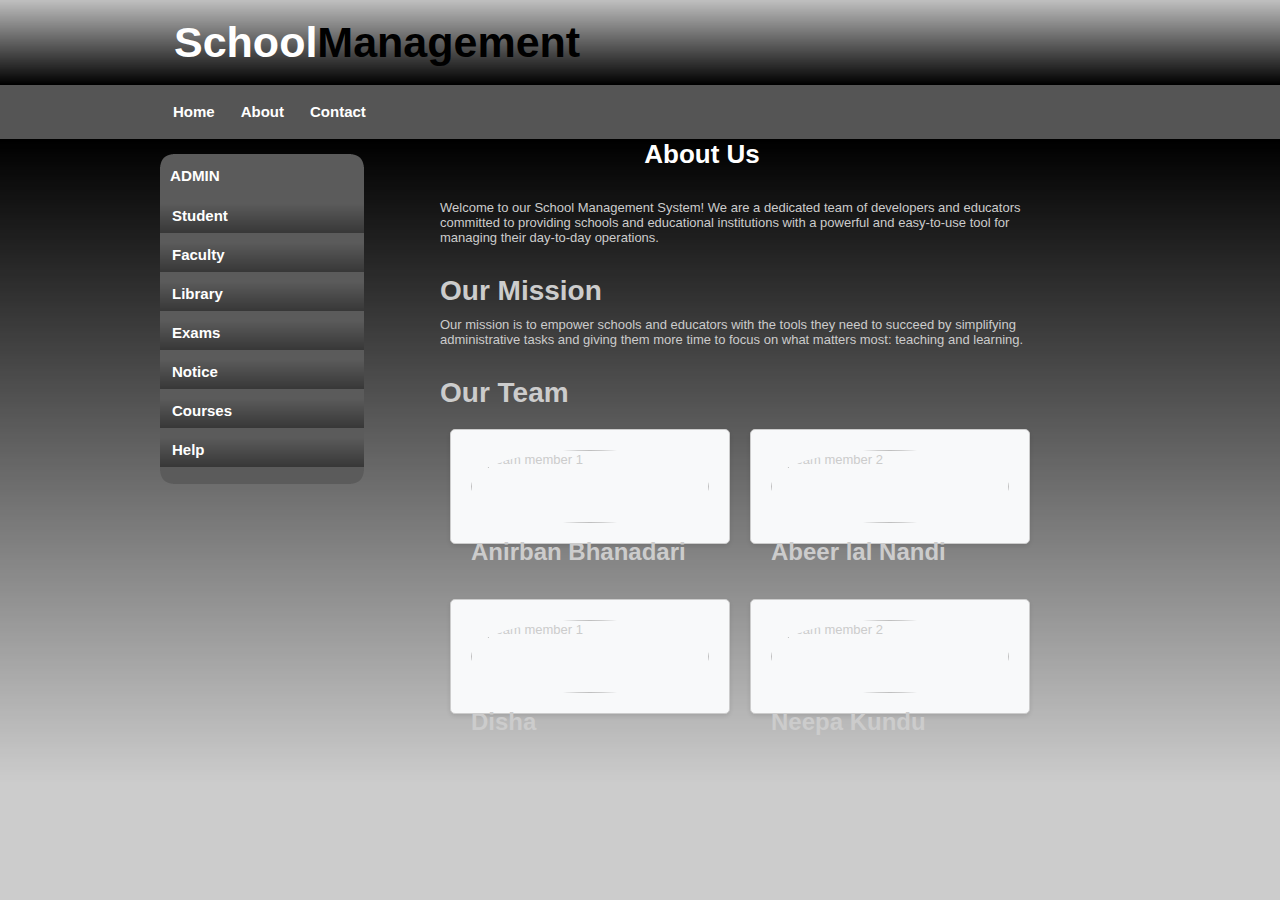
==== About.html @ 20eb52a0 "Add files via upload" ====
<!DOCTYPE >
<head>
<meta http-equiv="Content-Type" content="text/html; charset=utf-8" />
<link rel="stylesheet" type="text/css" href="style.css" />
<title>School Management System - UEMK</title>
</head>

<body>
<div id="container">
		<div id="header">
        	<h1>School<span class="off">Management</span></h1>
        </div>   
        
        <div id="menu">
            <ul>
                <li class="menuitem"><a href="#">Home</a></li>
                <li class="menuitem"><a href="About.html">About</a></li>
                <li class="menuitem"><a href="Contact.html">Contact</a></li>
            </ul>
        </div>
        
        <div id="leftmenu">

            <div id="leftmenu_top"></div>

                    <div id="leftmenu_main">    
                    
                    <h3>ADMIN</h3>
                            
                    <ul>
                        <li><a href="#">Student</a></li>
                        <li><a href="Faculty.html">Faculty</a></li>
                        <li><a href="Library.html">Library</a></li>
                        <li><a href="Exams.html">Exams</a></li>
                        <li><a href="Notice.html">Notice</a></li>
                        <li><a href="Course.html">Courses</a></li>
                        <li><a href="Help.html">Help</a></li>
                    </ul>
                </div>                
            <div id="leftmenu_bottom"></div>
        </div>
        
        
        
        
        <div class="about-container">
          <h1>About Us</h1>
          <div class="about-content">
            <p>
              Welcome to our School Management System! We are a dedicated team of developers and educators committed to providing schools and educational institutions with a powerful and easy-to-use tool for managing their day-to-day operations.
            </p>
            <h2>Our Mission</h2>
            <p>
              Our mission is to empower schools and educators with the tools they need to succeed by simplifying administrative tasks and giving them more time to focus on what matters most: teaching and learning.
            </p>
            <h2>Our Team</h2>
            <ul>
              <li>
                <img src="person1.jpg" alt="Team member 1">
                <h3>Anirban Bhanadari</h3>
              </li>
              <li>
                <img src="person2.jpg" alt="Team member 2">
                <h3>Abeer lal Nandi</h3>
              </li>
            </ul>
            <p><br></p>
            <ul>
              <li>
                <img src="person1.jpg" alt="Team member 1">
                <h3>Disha</h3>
              </li>
              <li>
                <img src="person2.jpg" alt="Team member 2">
                <h3>Neepa Kundu</h3>
              </li>
            </ul>
          </div>
        </div>
   </div>
</body>
</html>
---- style.css ----
/* A Free Design by Bryant Smith (bryantsmith.com) */



body {
	margin: 0;
	padding: 0;
	text-align: left;
	font: 12px Arial, Helvetica, sans-serif;
	font-size: 13px;
	color: #061C37;
	background: #CCCCCC;
	background-image:url(images/background.png);
	background-repeat:repeat-x;
}
*
{
  margin: 0 auto 0 auto;
 text-align:left;}

#container
{
  display: block; 
  height:auto;
  position: relative; 
  width: 960px;
}


#header
{
height:85px;
width:960px;	
}

#header h1
{
	position:absolute;
text-align:left;
color:#FFFFFF;
font-size:43px;
color:#FFF;	
left:14px;
top:18px;
}


#header h2
{
position:absolute;
text-align:right;
color:#EAEAEA;
left:490px;
top:38px;
width:400px;
}

#mainpic
{
background-image:url(images/main.jpg);
background-repeat:no-repeat;
width:900px;
height:354px;	
}



.off
{
color:#000000;
}


#menu
{
display:block;
float:left;
clear:both;
width:960px;
height:54px;
float:left;
clear:both;
}

#leftmenu
{
margin-top:15px;
width:204px;
float:left;
}

#leftmenu_top
{
width:204px;
height:13px;
background-image:url(images/leftmenu_top.png);
}
#leftmenu_bottom
{
width:204px;
height:13px;
background-image:url(images/leftmenu_bottom.png);
}
#leftmenu_main
{
width:204px;
height:auto;
background-color:#5B5B5B;
}

#leftmenu_main ul
{
list-style: none;
padding: 0px;
width:204px;
}


#leftmenu_main h3
{
list-style: none;
padding: 0px;
width:204px;
color:#FFFFFF;
padding-left:10px;
padding-bottom:14px;
}

#leftmenu_main ul li
{
list-style: none;
padding: 0px;
width:204px;
text-align:left;
}

#leftmenu_main ul li a, #leftmenu_main ul li a:visited
{
	display:block;
list-style: none;
padding: 0px;
width:192px;
padding-left:12px;
padding-top:4px;
height:30px;
text-align:left;
background-image:url(images/leftmenu_link.png);
background-repeat:repeat-x;
margin-top:5px;
color:#FFFFFF;
text-decoration:none;
font-size:15px;
font-weight:bold;
}

#leftmenu_main ul li a:hover
{
color:#000000;
	
	
}




#content
{
display:block;
float:left;
width:689px;
height:auto;
padding-left:10px;
padding-top:15px;
padding-right:10px;
padding-bottom:5px;
}


#content_top
{
	background-repeat:no-repeat;
	width:689px;
	height:23px;
}

#content_main {
	width: 60%; /* Reduced width */
	height: 300px; /* Fixed height */
	align-items: last baseline;
	padding: 20px; /* Added some padding */
	border: 1px solid #ccc; /* Added border */
	border-radius: 20px; /* Added border radius */
	background-color: #fff; /* Added background color */
  }

#content_main h2 {
	margin-top: 0;
  }
  
  #attendance_form {
	width: 100%;
	margin-top: 20px;
  }
  
  #attendance_form label {
	display: block;
	margin-bottom: 5px;
  }
  
  #attendance_form input[type="text"],
  #attendance_form input[type="button"] {
	width: 100%;
	padding: 5px;
	margin-bottom: 10px;
  }

  .button-group {
	display: flex;
	justify-content: space-between;
	align-items: center; /* Added to vertically center the buttons */
	gap: 15px; /* Added to add spacing between the buttons */
  }
#content_bottom
{
background-repeat:no-repeat;
width:689px;
height:23px;
}








#footer
{
width:inherit;
height:auto;
}

#footer h3 a,#footer h3 a:visited
{
display:inline;
text-align:center;
font-size:12px;
text-decoration:none;
color:#FFF;
}


#menu ul {
	list-style: none;
	padding: 0px;
	margin-left:auto;
	width:960px;
}

#menu li {
	list-style: none;
	padding: 0px;	
	display: inline; 
	
}

#menu a {
	float: left;
	height: 36px;
	display: block;
	text-align: center;
	text-decoration: none;
	color: #ffffff;
	font-weight: bold;
	padding-top: 18px;
	font-size: 15px;
	padding-left:13px;
	padding-right:13px;
	
}

#menu a:hover{
	background-image:url(images/link_background.png);
	background-repeat:repeat-x;
}

#faculty_list {
	width: 100%; /* Full width */
	margin: 0; /* Reset default margin */
	padding: 0; /* Reset default padding */
  }
  
  #faculty_list ul {
	list-style: none; /* Remove bullet points */
	padding: 0; /* Reset default padding */
	margin: 0; /* Reset default margin */
  }
  
  #faculty_list li {
	padding: 10px 0; /* Add some vertical padding */
	border-bottom: 1px solid #ccc; /* Add a bottom border */
  }
  
  #faculty_list strong {
	display: inline-block; /* Make the "Faculty Name:" text left-aligned */
	width: 200px; /* Set a fixed width for the "Faculty Name:" text */
	text-align: left; /* Left-align the text */
	font-weight: bold; /* Make the text bold */
  }
  
  #faculty_list span {
	margin-left: 210px; /* Add some margin to align the faculty name and the actual name */
  }

  #library_search {
	width: 100%; /* Full width */
  }
  
  #library_search form {
	display: flex;
	margin-bottom: 10px;
  }
  
  #library_search input[type="text"] {
	flex-grow: 1;
	padding: 8px;
	border: 1px solid #ccc;
	border-radius: 5px;
  }
  
  #library_search button[type="submit"] {
	padding: 8px 15px;
	margin-left: 10px;
	background-color: #4CAF50;
	color: white;
	border: none;
	border-radius: 5px;
	cursor: pointer;
  }
  
  #library_search button[type="submit"]:hover {
	background-color: #45a049;
  }
  
  #search_results {
	list-style: none;
	padding: 0;
	margin: 0;
  }
  
  #search_results li {
	padding: 10px 0;
	border-bottom: 1px solid #ccc;
  }
  
  #search_results a {
	text-decoration: none;
	color: #000;
  }
  
  #search_results a:hover {
	text-decoration: underline;
  }

  #suggested_books {
	width: 100%; /* Full width */
	margin-top: 20px; /* Add some margin to separate it from the library search */
  }
  
  #suggested_books ul {
	list-style: none;
	padding: 0;
	margin: 0;
	display: flex;
	flex-wrap: wrap;
	justify-content: space-between;
  }
  
  #suggested_books li {
	width: calc(33.333% - 10px); /* 3 books per row */
	margin-bottom: 20px;
	border: 1px solid #ccc;
	border-radius: 5px;
	overflow: hidden;
  }
  
  #suggested_books img {
	width: 100%;
	height: auto;
  }
  
  #suggested_books div {
	padding: 10px;
  }
  
  #suggested_books h3 {
	margin-top: 0;
	margin-bottom: 5px;
  }
  
  #suggested_books p {
	margin-top: 0;
	margin-bottom: 0;
	font-size: 0.8em;
	color: #666;
  }

#ExamContainer {
	max-width: 800px;
	margin: 0 auto;
	padding: 20px;
	
}
table {
	width: 120%;
	border-collapse: collapse;
	margin-top: 20px;
	display: flex;
	flex: 1;
	flex-direction: column;
	width: calc(80% - 50px);
	margin-left: 20px;
}
th, td {
	border: 1px solid #ddd;
	padding: 8px;
	text-align: center;
}
th {
	background-color: #000000;
	
}
tr:nth-child(even) {
	background-color: #f2f2f2;
}
tr:nth-child(odd) {
	color: #ffffff;
}
h1{
	text-align: center;
	text-justify: distribute;
	color: #fff;
}

.notice-board {
	display: flex;
	flex: 1;
	flex-direction: column;
	width: calc(65% - 40px);
	border: 1px solid #ccc;
	border-radius: 25px;
	padding: 10px;
	background-color: #f8f9fa;
  }
  
  .notice-board h2 {
	text-align: center;
  }
  
  .notice-board .notice {
	margin-bottom: 15px;
	text-justify: distribute;
  }
  
  .notice-board .notice h3 {
	text-align: center;
  }
  
  .notice-board .notice p {
	text-align: center;
  }


  #course_div {
	display: flex;
	flex: 1 1 100%;	
	flex-direction: column;
	margin: 15px auto;
	border: 1px solid #ccc;
	border-radius: 10px;
	padding: 10px;
	background-color: #f8f9fa;
  }
  
  #course_div h1 {
	text-align: center;
	color: #061C37;
  }
  
  #course_div ul {
	list-style: none;
	padding: 0;
	margin: 0;
  }
  
  #course_div li {
	margin-bottom: 10px;
  }
  
  #course_div div {
	display: flex;
	align-items: center;
	margin-bottom: 5px;
  }
  
  #course_div strong {
	font-weight: bold;
	margin-right: 10px;
  }
  
  #course_div span {
	flex-grow: 1;
  }

  .help-section {
	display: flex;
	flex: 1 1 100%;
	flex-direction: column;
	margin: 15px auto;
	border: 1px solid #ccc;
	border-radius: 10px;
	padding: 10px;
	background-color: #f8f9fa;
  }
  
  .help-section h1 {
	text-align: center;
	color: #000;
  }
  
  .help-section h2 {
	text-align: center;
  }
  
  .help-section p {
	padding: 10px;
	line-height: 1.5;
	font-style: oblique;
  }
  
  .help-section li {
	display: flex;
	align-items: center;
	margin-right: 10px;
	border: 1px solid #ccc;
	border-radius: 10px;
	padding: 5px;
	margin-bottom: 5px;
  }
  
  .help-section dt {
	font-weight: bolder;
	font-feature-settings: "abvs";
  }

  .help-section li a {
	text-decoration: none;
	color: #4CAF50;
  }
  

  .about-container {
	max-width: 800px;
	margin: 0 auto;
	padding: 20px;
	text-align: center;
  }
  
  .about-content {
	margin-top: 30px;
	margin-inline-start: 25%;
	color: #ccc;
  }
  
  .about-content h1 {
	font-size: 2.5rem;
	margin-bottom: 1rem;
  }
  
  .about-content h2 {
	font-size: 1.75rem;
	margin-top: 30px;
	margin-bottom: 10px;
  }
  
  .about-content p {
	margin-bottom: 20px;
  }
  
  .about-content ul {
	display: flex;
	flex-wrap: wrap;
	list-style: none;
	margin: 0;
	padding: 0;
  }
  
  .about-content li {
	flex: 1 0 calc(33.33333% - 20px);
	margin: 10px;
	background-color: #f8f9fa;
	border: 1px solid #ccc;
	border-radius: 5px;
	padding: 20px;
	box-shadow: 0 2px 4px rgba(0, 0, 0, 0.1);
	transition: transform 0.2s ease-in-out;
  }
  
  .about-content li:hover {
	transform: translateY(-5px);
  }
  
  .about-content li img {
	width: 100%;
	height: auto;
	border-radius: 50%;
	margin: 0 auto;
	display: block;
	margin-bottom: 15px;
  }
  
  .about-content li h3 {
	font-size: 1.5rem;
	margin-top: 0;
	margin-bottom: 10px;
  }
  

  .contact-us-container {
	max-width: 800px;
	margin: 0 auto;
	padding: 20px;
	text-align: center;
  }
  
  .contact-us-form {
	display: flex;
	flex-wrap: wrap;
	margin: 30px 0;
  }

  .contact-us-container h2 {
	color: #ccc;
	text-align: center;
  }
  
  .contact-us-form input,
  .contact-us-form textarea {
	flex: 1 0 calc(50% - 10px);
	margin: 10px;
	border: none;
	border-radius: 5px;
	padding: 10px;
	box-sizing: border-box;
	font-size: 1rem;
	line-height: 1.5;
	background-color: #f8f9fa;
  }
  
  .contact-us-form input:focus,
  .contact-us-form textarea:focus {
	outline: none;
	box-shadow: 0 2px 4px rgba(0, 0, 0, 0.1);
  }
  
  .contact-us-form textarea {
	min-height: 150px;
	resize: vertical;
  }
  
  .contact-us-form button {
	flex: 0 0 100%;
	margin: 10px;
	border: none;
	border-radius: 5px;
	padding: 10px;
	background-color: #4CAF50;
	color: #fff;
	font-size: 1rem;
	font-weight: bold;
	cursor: pointer;
	transition: background-color 0.3s ease-in-out;
  }
  
  .contact-us-form button:hover {
	background-color: #3e8e41;
  }
  
  .contact-us-info {
	display: flex;
	justify-content: center;
	align-items: center;
	list-style: none;
	margin: 0;
	padding: 0;
	text-align: left;
  }
  
  .contact-us-info li {
	margin: 10px;
  }
  
  .contact-us-info i {
	font-size: 1.5rem;
	color: #4CAF50;
	margin-right: 10px;
  }
  
  .contact-us-info p {
	margin: 0;
	font-size: 1rem;
	line-height: 1.5;
  }
  
  @media screen and (max-width: 768px) {
	.contact-us-form input,
	.contact-us-form textarea {
	  flex: 1 0 100%;
	}
  
	.contact-us-form button {
	  flex: 0 0 100%;
	}
  }


html, body {
text-align: center;
}
p {text-align: left;}
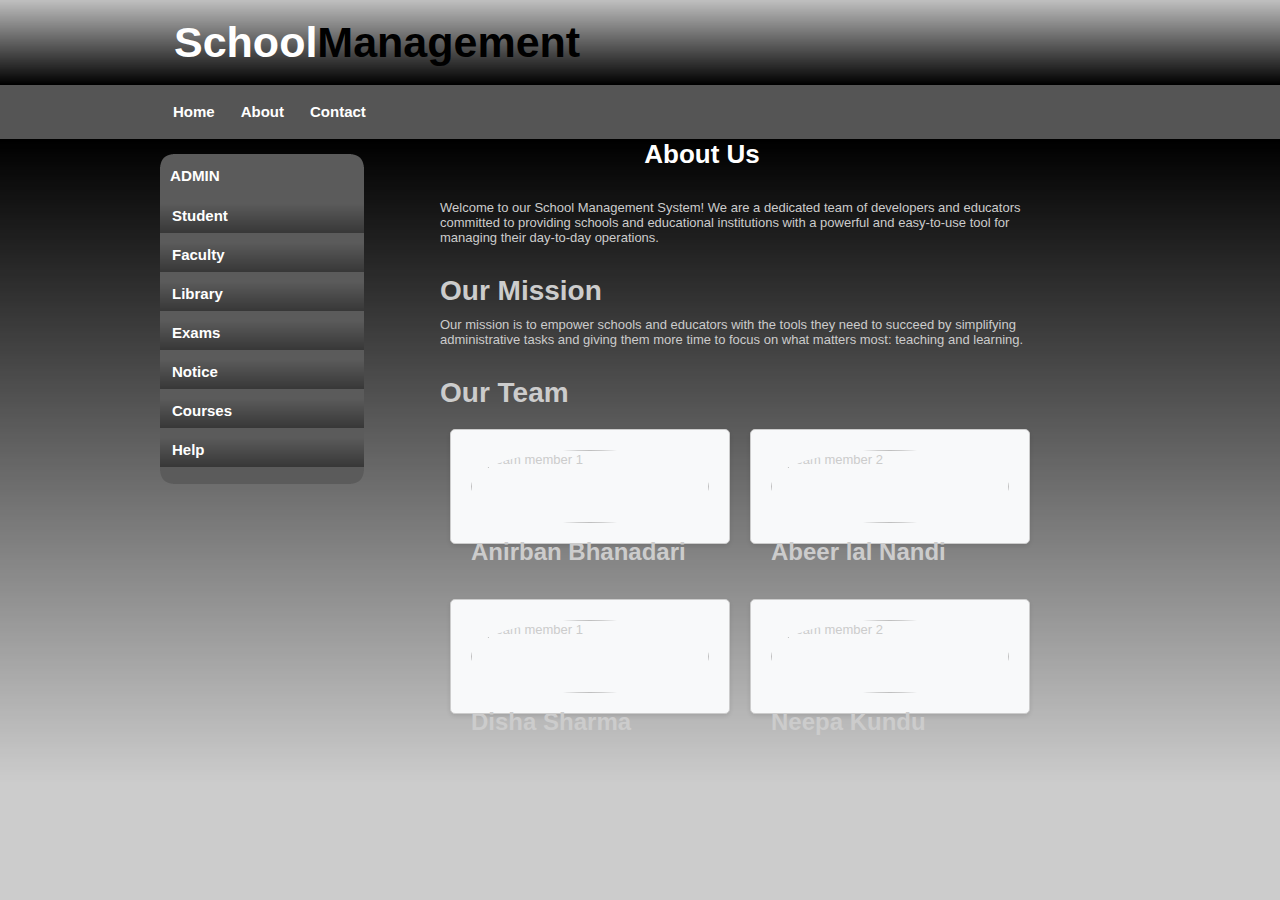
==== commit 67e6bea1: "Update About.html" ====
--- a/About.html
+++ b/About.html
@@ -68,7 +68,7 @@
             <ul>
               <li>
                 <img src="person1.jpg" alt="Team member 1">
-                <h3>Disha</h3>
+                <h3>Disha Sharma</h3>
               </li>
               <li>
                 <img src="person2.jpg" alt="Team member 2">
